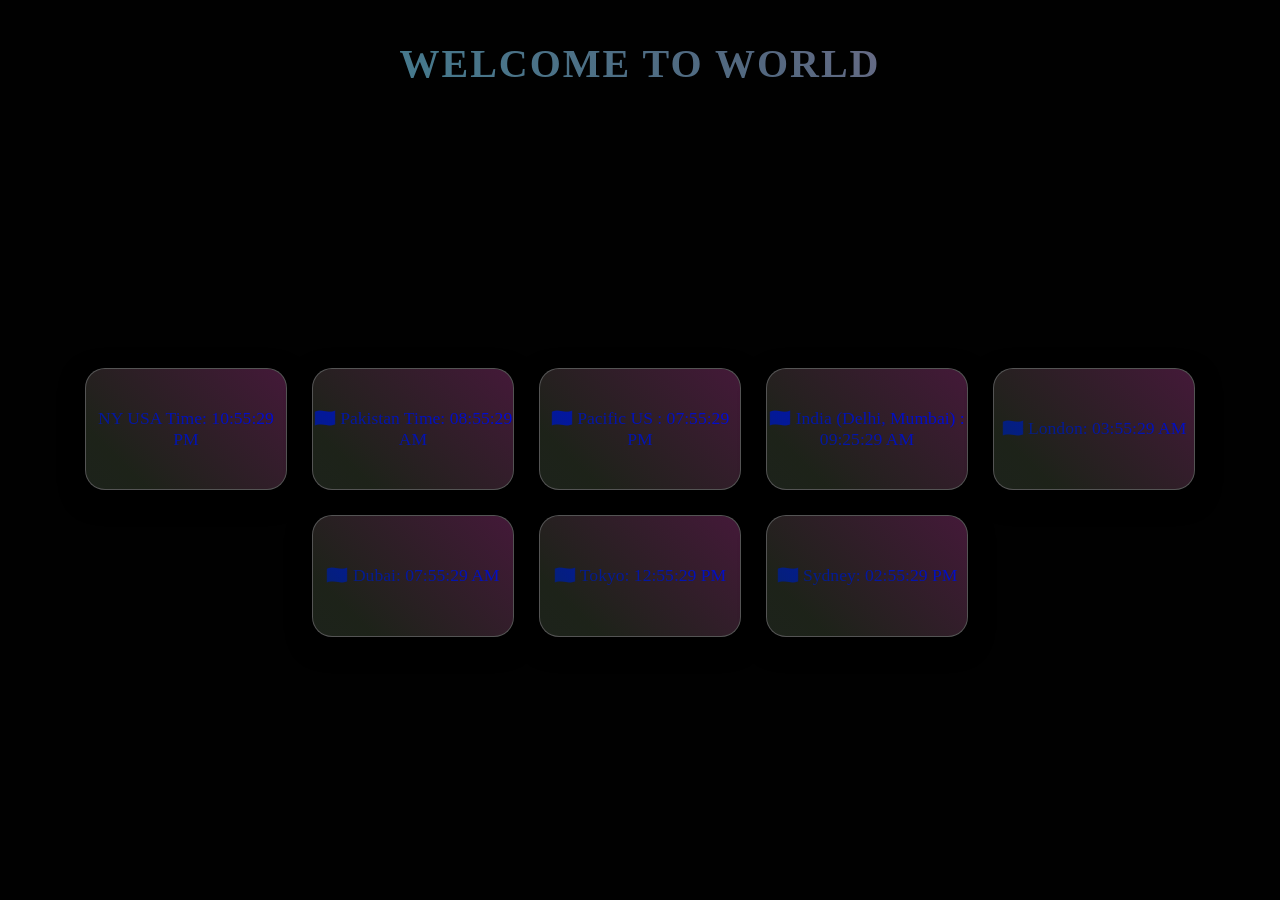
==== index.html @ 6b82de37 "Rename clock.html to index.html" ====
<!DOCTYPE html>
<html lang="en">

<head>
  <meta charset="UTF-8">
  <meta name="viewport" content="width=device-width, initial-scale=1.0">
  <title>World clock</title>
<link rel="stylesheet" href="clock.css">
</head>

<body>
  <div class="clock">
    <div class="info">
      WELCOME TO WORLD
    </div>
  <ul class="times" id="times">
    <li><span id="nyTime"></span></li>
    <li><span id="pakTime"></span></li>
    <li><span id="pacific"></span></li>
    <li><span id="india"></span></li>
    <li><span id="london"></span></li>
    <li><span id="dubai"></span></li>
    <li><span id="tokyo"></span></li>
    <li><span id="sydney"></span></li>
  </ul>
  </div>
  <script src="clock.js"></script>
</body>

</html>
---- clock.css ----
body {
      background-color: rgb(1, 1, 1);
      margin: 0;
    }

    .clock {
      background-image: url("https://images.unsplash.com/photo-1589519160732-57fc498494f8?fm=jpg&q=60&w=3000&ixlib=rb-4.1.0&ixid=M3wxMjA3fDB8MHxzZWFyY2h8M3x8d29ybGR8ZW58MHx8MHx8fDA%3D");
      height: 100vh;
      position: center center;
      background-repeat: no-repeat;
      background-size: cover;
      display: flex;
      align-items: center;
      justify-content: center;
      flex-direction: column;
      position: relative;

    }

    .clock::before {
      content: "";
      position: absolute;
      top: 0;
      left: 0;
      width: 100%;
      height: 100%;
      background-color: rgba(0, 0, 0, 0.1);
      z-index: 0;
    }


    .clock * {
      position: relative;
      z-index: 1;
    }

   .info {
  font-size: 2.5rem;
  font-weight: bold;
  text-transform: uppercase;
  letter-spacing: 2px;
  background: linear-gradient(45deg, #408193, #53677f, #a27899, #549a78, #ffeb3b);
  background-size: 400% 400%;
  -webkit-background-clip: text;
  -webkit-text-fill-color: transparent;
  animation: textGlow 8s linear infinite;
  position: absolute;
  top: 40px;
  text-align: center;
}
@keyframes textGlow {
  0% { background-position: 0% 50%; }
  50% { background-position: 100% 50%; }
  100% { background-position: 0% 50%; }
}


 .times {
  display: flex;
  flex-wrap: wrap;
  justify-content: center;
  align-items: center;
  gap: 25px;
  margin-top: 120px; /* welcome to world ke neeche spacing */
  padding: 20px;
  list-style: none;
}

.times li {
  width: 200px;
  height: 120px;
  background: rgba(255, 255, 255, 0.1);
  border: 1px solid rgba(255, 255, 255, 0.25);
  border-radius: 20px;
  color: #fff;
  text-align: center;
  font-size: 1.1rem;
  display: flex;
  flex-direction: column;
  justify-content: center;
  align-items: center;
  box-shadow: 0 8px 25px rgba(0, 0, 0, 0.5);
  backdrop-filter: blur(10px);
  transition: all 0.3s ease;
  position: relative;
  overflow: hidden;

}
.times li::before {
  content: "";
  position: absolute;
  top: -2px;
  left: -2px;
  right: -2px;
  bottom: -2px;
  border-radius: 20px;
  background: linear-gradient(45deg, #163741, #50af0731, #ff00c8, #0e4128);
  background-size: 400% 400%;
  animation: glow 6s linear infinite;
  z-index: 0;
  opacity: 0.3;
}

.times li span {
  z-index: 1;
background: linear-gradient(45deg,rgb(5, 38, 95),blue,rgb(117, 117, 22));
background-size: 400% 400%;
-webkit-background-clip: text;
-webkit-text-fill-color:transparent;
animation: glow 6s linear infinite;
}
@keyframes glow {
  0% { background-position: 0% 50%; }
  50% { background-position: 100% 50%; }
  100% { background-position: 0% 50%; }
}


.times li:hover {
  transform: translateY(-5px) scale(1.05);
  background: rgba(255, 255, 255, 0.18);
  box-shadow: 0 12px 30px rgba(0, 0, 0, 0.6);
}
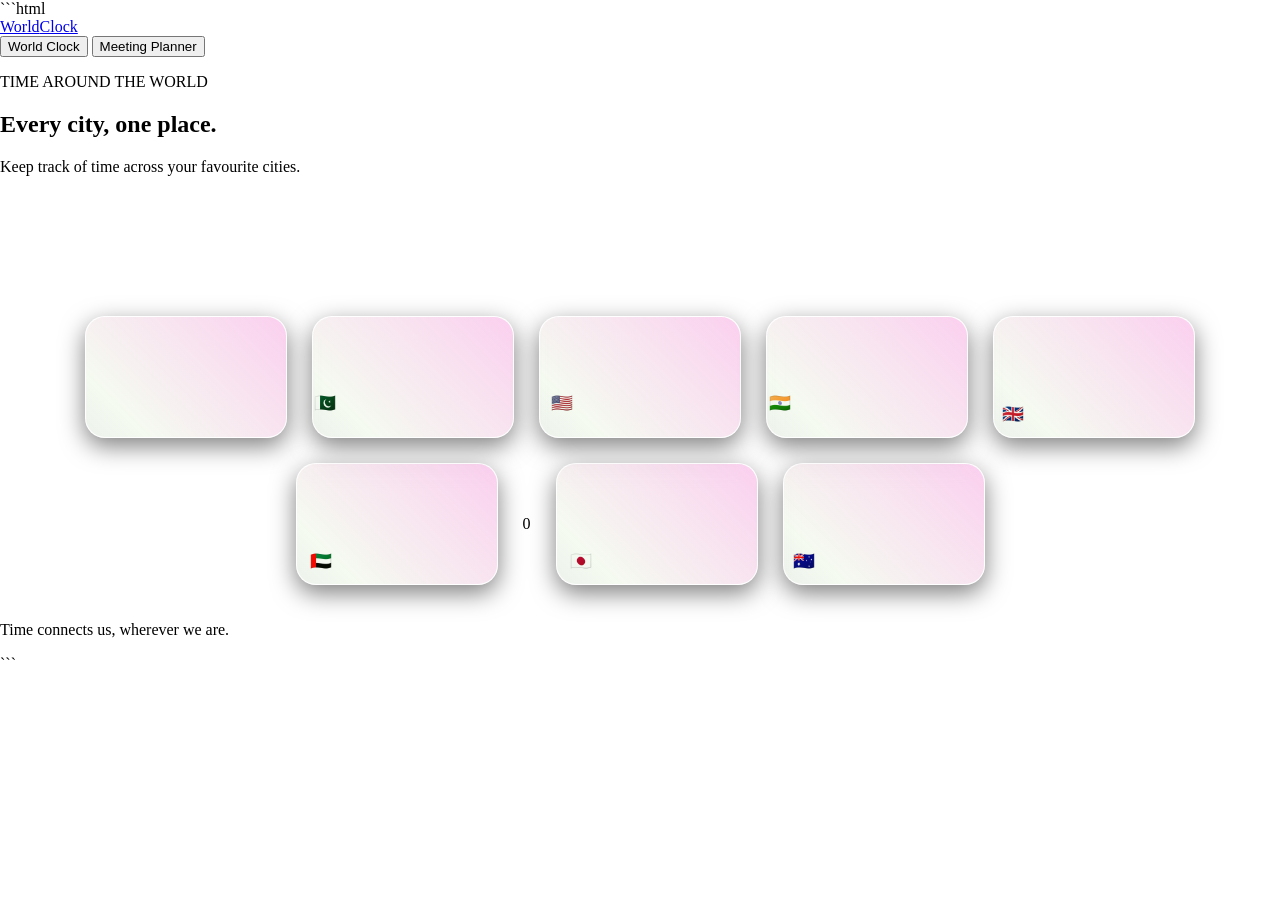
==== commit a1e9aa1c: "Enhance index.html with meeting planner and SEO Updated the HTML structure to include a meeting plan" ====
--- a/index.html
+++ b/index.html
@@ -1,30 +1,176 @@
+```html
 <!DOCTYPE html>
 <html lang="en">
-
 <head>
   <meta charset="UTF-8">
   <meta name="viewport" content="width=device-width, initial-scale=1.0">
-  <title>World clock</title>
-<link rel="stylesheet" href="clock.css">
+
+  <title>World Clock | Meeting Planner</title>
+  <meta name="description" content="Check world time zones and find suitable meeting times across cities.">
+
+  <link rel="stylesheet" href="clock.css">
+  <script src="clock.js" defer></script>
 </head>
+<body>
+  <header class="site-header">
+    <a class="brand" href="#" aria-label="World Clock home">
+      World<span>Clock</span>
+    </a>
 
-<body>
-  <div class="clock">
-    <div class="info">
-      WELCOME TO WORLD
-    </div>
-  <ul class="times" id="times">
-    <li><span id="nyTime"></span></li>
-    <li><span id="pakTime"></span></li>
-    <li><span id="pacific"></span></li>
-    <li><span id="india"></span></li>
-    <li><span id="london"></span></li>
-    <li><span id="dubai"></span></li>
-    <li><span id="tokyo"></span></li>
-    <li><span id="sydney"></span></li>
-  </ul>
-  </div>
-  <script src="clock.js"></script>
+    <nav class="mode-switch" aria-label="Choose a mode">
+      <button
+        type="button"
+        class="mode-button active"
+        id="clockModeButton"
+        aria-pressed="true"
+        aria-controls="world-clock"
+      >
+        World Clock
+      </button>
+
+      <button
+        type="button"
+        class="mode-button"
+        id="plannerModeButton"
+        aria-pressed="false"
+        aria-controls="meeting-planner"
+      >
+        Meeting Planner
+      </button>
+    </nav>
+  </header>
+
+  <main class="container">
+    <section id="world-clock" class="mode-section">
+      <div class="section-intro">
+        <p class="eyebrow">TIME AROUND THE WORLD</p>
+        <h1>Every city, one place.</h1>
+        <p>Keep track of time across your favourite cities.</p>
+      </div>
+
+      <ul class="times" id="times">
+        <li class="city-card">
+          <h2>New York</h2>
+          <p class="city-time" id="nyTime">--:--:--</p>
+        </li>
+
+        <li class="city-card">
+          <h2>Pakistan</h2>
+          <p class="city-time" id="pakTime">--:--:--</p>
+        </li>
+
+        <li class="city-card">
+          <h2>Pacific Time</h2>
+          <p class="city-time" id="pacific">--:--:--</p>
+        </li>
+
+        <li class="city-card">
+          <h2>India</h2>
+          <p class="city-time" id="india">--:--:--</p>
+        </li>
+
+        <li class="city-card">
+          <h2>London</h2>
+          <p class="city-time" id="london">--:--:--</p>
+        </li>
+
+        <li class="city-card">
+          <h2>Dubai</h2>
+          <p class="city-time" id="dubai">--:--:--</p>
+        </li>0
+
+        <li class="city-card">
+          <h2>Tokyo</h2>
+          <p class="city-time" id="tokyo">--:--:--</p>
+        </li>
+
+        <li class="city-card">
+          <h2>Sydney</h2>
+          <p class="city-time" id="sydney">--:--:--</p>
+        </li>
+      </ul>
+    </section>
+
+    <section id="meeting-planner" class="mode-section" hidden>
+      <div class="section-intro">
+        <p class="eyebrow">PLAN ACROSS TIME ZONES</p>
+        <h1>Find a time that works.</h1>
+        <p>Compare working hours and find a suitable time for everyone.</p>
+      </div>
+
+      <form id="meetingForm" class="planner-form">
+        <div class="form-field">
+          <label for="meetingDate">Meeting date</label>
+          <input type="date" id="meetingDate" name="meetingDate" required>
+        </div>
+
+        <div id="participants" class="participants">
+          <div class="participant">
+            <div class="form-field">
+              <label for="city1">City 1</label>
+              <select id="city1" name="city1" required>
+                <option value="Asia/Karachi">Pakistan</option>
+                <option value="America/New_York">New York</option>
+                <option value="America/Los_Angeles">Los Angeles</option>
+                <option value="Asia/Kolkata">India</option>
+                <option value="Europe/London">London</option>
+                <option value="Asia/Dubai">Dubai</option>
+                <option value="Asia/Tokyo">Tokyo</option>
+                <option value="Australia/Sydney">Sydney</option>
+              </select>
+            </div>
+
+            <div class="form-field">
+              <label for="start1">Work starts</label>
+              <input type="time" id="start1" name="start1" value="09:00" required>
+            </div>
+
+            <div class="form-field">
+              <label for="end1">Work ends</label>
+              <input type="time" id="end1" name="end1" value="17:00" required>
+            </div>
+          </div>
+
+          <div class="participant">
+            <div class="form-field">
+              <label for="city2">City 2</label>
+              <select id="city2" name="city2" required>
+                <option value="Europe/London">London</option>
+                <option value="Asia/Karachi">Pakistan</option>
+                <option value="America/New_York">New York</option>
+                <option value="America/Los_Angeles">Los Angeles</option>
+                <option value="Asia/Kolkata">India</option>
+                <option value="Asia/Dubai">Dubai</option>
+                <option value="Asia/Tokyo">Tokyo</option>
+                <option value="Australia/Sydney">Sydney</option>
+              </select>
+            </div>
+
+            <div class="form-field">
+              <label for="start2">Work starts</label>
+              <input type="time" id="start2" name="start2" value="09:00" required>
+            </div>
+
+            <div class="form-field">
+              <label for="end2">Work ends</label>
+              <input type="time" id="end2" name="end2" value="17:00" required>
+            </div>
+          </div>
+        </div>
+
+        <button type="submit" class="primary-button">
+          Find meeting times
+        </button>
+
+        <p id="meetingResults" class="meeting-results" aria-live="polite"></p>
+      </form>
+    </section>
+  </main>
+
+  <footer class="site-footer">
+    <p>Time connects us, wherever we are.</p>
+  </footer>
 </body>
+</html>
+```
 
-</html>
--- a/clock.css
+++ b/clock.css
@@ -1,10 +1,9 @@
  body {
-      background-color: rgb(1, 1, 1);
+      background-color: white;
       margin: 0;
     }
 
     .clock {
-      background-image: url("https://images.unsplash.com/photo-1589519160732-57fc498494f8?fm=jpg&q=60&w=3000&ixlib=rb-4.1.0&ixid=M3wxMjA3fDB8MHxzZWFyY2h8M3x8d29ybGR8ZW58MHx8MHx8fDA%3D");
       height: 100vh;
       position: center center;
       background-repeat: no-repeat;
@@ -39,7 +38,7 @@
   font-weight: bold;
   text-transform: uppercase;
   letter-spacing: 2px;
-  background: linear-gradient(45deg, #408193, #53677f, #a27899, #549a78, #ffeb3b);
+ 
   background-size: 400% 400%;
   -webkit-background-clip: text;
   -webkit-text-fill-color: transparent;
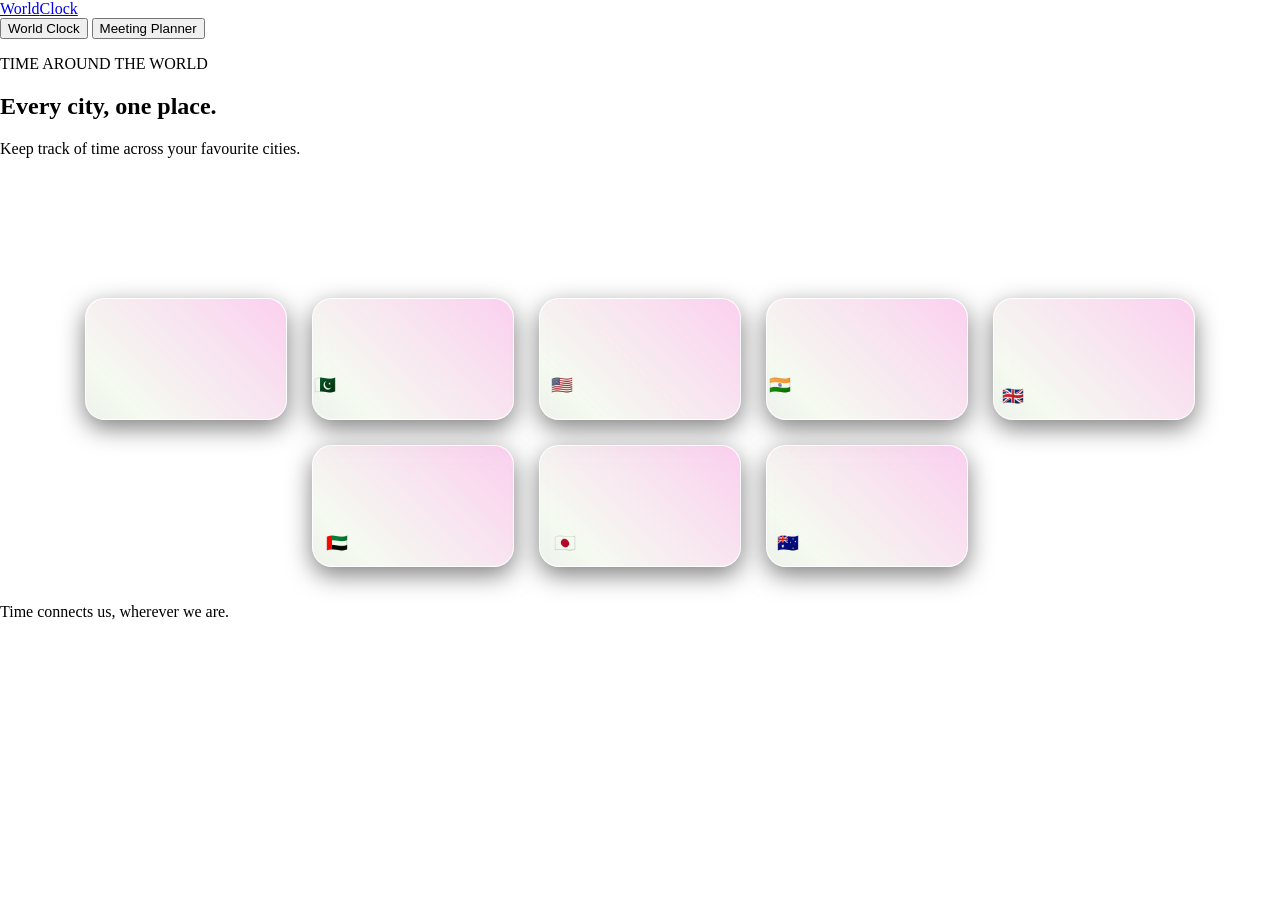
==== commit 7c9e39fd: "Fix HTML encoding issues in index.html" ====
--- a/index.html
+++ b/index.html
@@ -1,4 +1,3 @@
-```html
 <!DOCTYPE html>
 <html lang="en">
 <head>
@@ -77,7 +76,7 @@
         <li class="city-card">
           <h2>Dubai</h2>
           <p class="city-time" id="dubai">--:--:--</p>
-        </li>0
+        </li>
 
         <li class="city-card">
           <h2>Tokyo</h2>
@@ -172,5 +171,5 @@
   </footer>
 </body>
 </html>
-```
 
+
